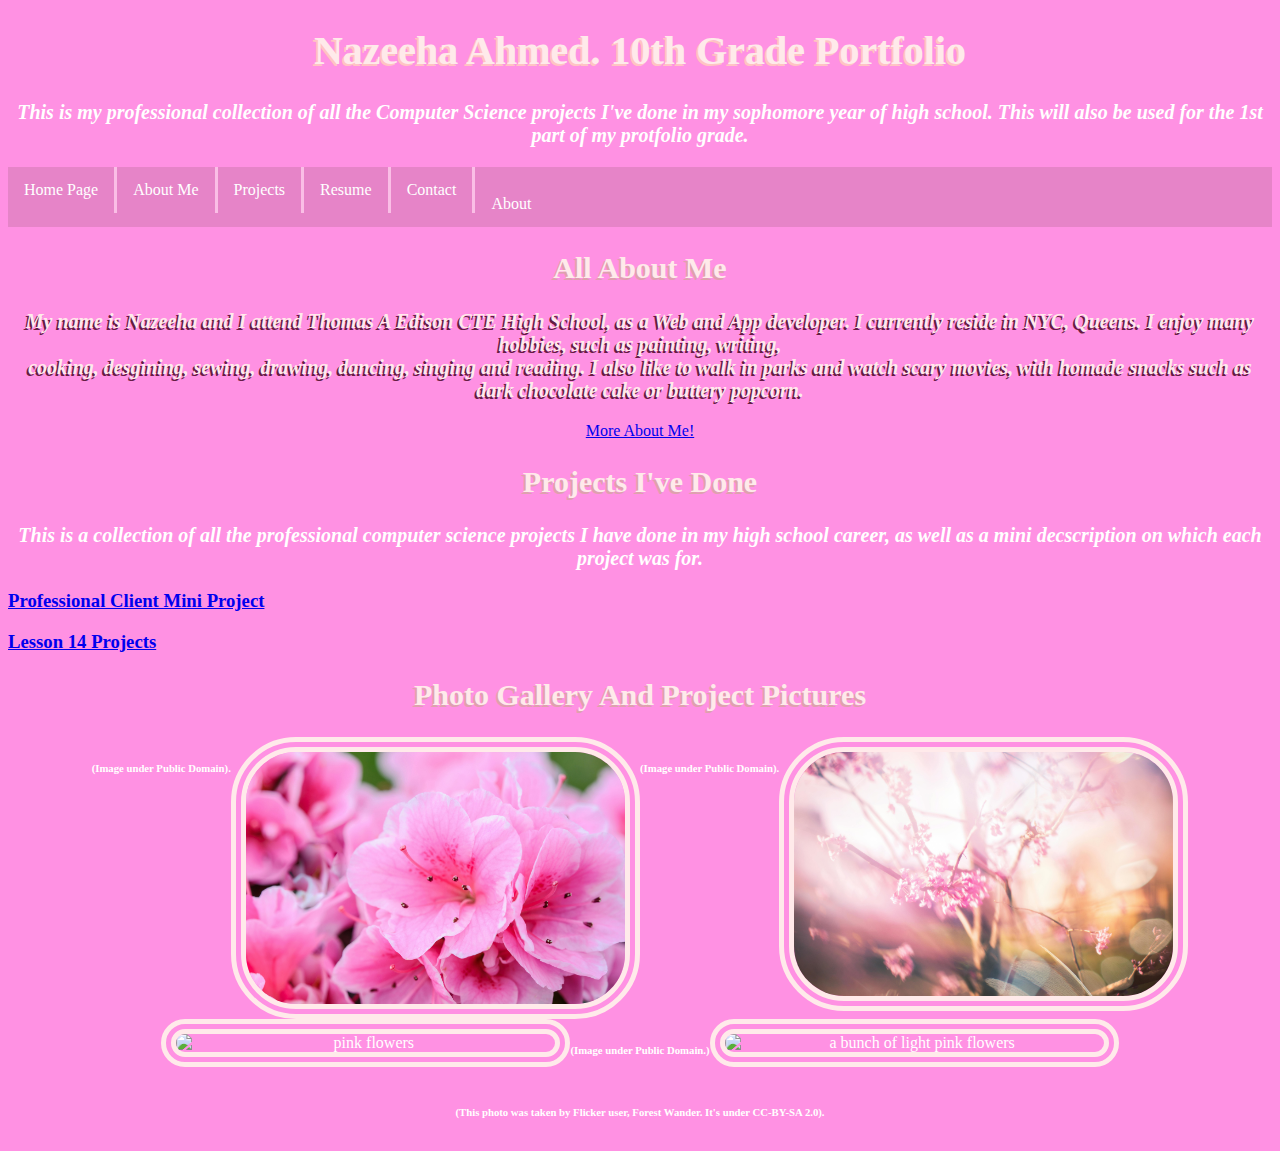
==== index.html @ 39b152f7 "Fixed typo in navigation bar" ====
<!DOCTYPE html>
<html>
  <head>
    <link rel="stylesheet" href="style.css"> 
  </head>
  <body>
    <h1> Nazeeha Ahmed. 10th Grade Portfolio </h1>
  <p> <em> This is my professional collection of all the Computer Science projects I've done in my sophomore year of high school. This will also be used for the 1st part of my protfolio grade. </em> </p>
  <ul>
  <li><a class="index" href="#home">Home Page</a></li>
  <li><a href="#about">About Me</a></li>
  <li><a href="#project">Projects</a></li>
  <li><a href="#resume">Resume</a></li>
  <li><a href="#contact">Contact</a></li>
  <li><a style="float:right"><a href="#about">About</a></li>
</ul>    
    <h2> All About Me </h2>
    <p class="me"> <em></m> My name is Nazeeha and I attend Thomas A Edison CTE High School, as a Web and App developer. I currently reside in NYC, Queens. I enjoy many hobbies, such as painting, writing, 
    <br>
    cooking, desgining, sewing, drawing, dancing, singing and reading. I also like to walk in parks and watch scary movies, with homade snacks such as dark chocolate cake or buttery popcorn. </em></p>
    <a href="about.html" target="_blank">More About Me!</a>
    <h2> Projects I've Done </h2>
    <p> <em> This is a collection of all the professional computer science projects I have done in my high school career, as well as a mini decscription on which each project was for.</em> </p>
<h3> <a href="lesson5_activity_new.html" target="blank">Professional Client Mini Project</a></h3>
<h3> <a href="Lesson 14/index.html" target="blank">Lesson 14 Projects </a> </h3>
    <h2> Photo Gallery And Project Pictures</h2>
    <div class="flower">
    <img src="flower_5.jpeg" alt="a bunch of pink flowers" width=30% height=2% /> 
    <h6> (Image under Public Domain). </h6>
    <img src="flower_2.jpeg" alt="A bunch of dark pink flowers" width=30% height=15% /> 
     <h6> (Image under Public Domain). </h6>
    <img src="flower_3.jpg" alt="a bunch of light pink flowers" width=30% height=15% />
    <h6> (Image under Public Domain.) </h6>
    <img src="flower_4.jpg" alt="pink flowers" width=30% height=15% />
    <h6> (This photo was taken by Flicker user, Forest Wander. It's under CC-BY-SA 2.0). </h6>
    </div>
  </body>
</html>
---- style.css ----
body{
  background-color: rgb(255, 145, 227);
  color: white;
  font-family: cursive;
  text-align: center;
}
h1{
  color: rgb(255, 234, 234);
  font-family: bold;
  text-shadow: -2px 2px rgb(255, 196, 196);
  font-size: 40px;
}
img{
  float: center;
  border-color: rgb(255, 234, 234);
  border-width: 15px;
  border-style: solid;
  border-radius: 65px;
  border-style: double;
}
p{
  font-weight: bold;
  font-size: 20px;
}
h3{
text-align: left;
}
h2{
  color: rgb(255, 234, 234);
  font-family: bold;
  text-shadow: -2px 2px rgb(222, 161, 174);
  font-size: 30px;
}
.me{
color: rgb(255, 234, 234);
  font-family: bold;
  text-shadow: -2px 2px rgb(100, 28, 67);
}
.flower {
  display: flex;
  flex-direction: row-reverse;
  flex-wrap: wrap;
  justify-content: center;
}
ul {
  list-style-type: none;
  margin: 0;
  padding: 0;
  overflow: hidden;
  background-color: rgb(230, 132, 200);
li {
  float: left;
  border-right:3px solid rgb(250, 190, 230) ;
}
li:last-child {
  border-right: none;
}
li a {
  display: block;
  color: white;
  text-align: center;
  padding: 14px 16px;
  text-decoration: none;
}
li a:hover:not(.active) {
  background-color: rgb(230, 170, 240);
}
.active {
  background-color: rgb(250, 190, 230);
}
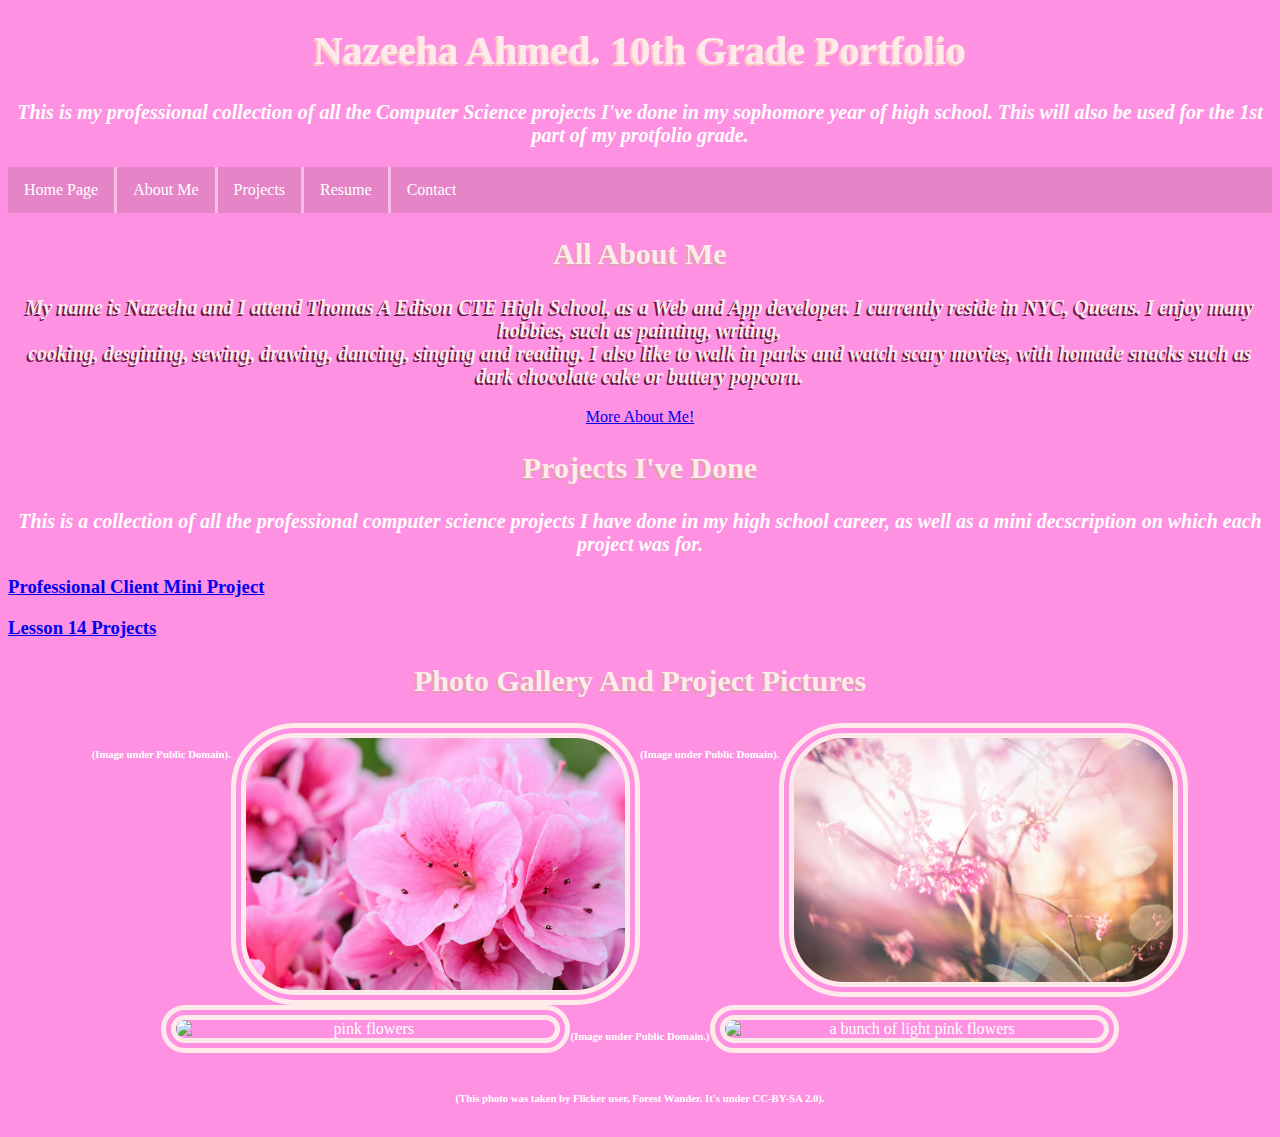
==== commit f6213f3d: "Update index.html" ====
--- a/index.html
+++ b/index.html
@@ -6,14 +6,13 @@
   <body>
     <h1> Nazeeha Ahmed. 10th Grade Portfolio </h1>
   <p> <em> This is my professional collection of all the Computer Science projects I've done in my sophomore year of high school. This will also be used for the 1st part of my protfolio grade. </em> </p>
-  <ul>
+<ul>
   <li><a class="index" href="#home">Home Page</a></li>
   <li><a href="#about">About Me</a></li>
   <li><a href="#project">Projects</a></li>
   <li><a href="#resume">Resume</a></li>
   <li><a href="#contact">Contact</a></li>
-  <li><a style="float:right"><a href="#about">About</a></li>
-</ul>    
+</ul> 
     <h2> All About Me </h2>
     <p class="me"> <em></m> My name is Nazeeha and I attend Thomas A Edison CTE High School, as a Web and App developer. I currently reside in NYC, Queens. I enjoy many hobbies, such as painting, writing, 
     <br>
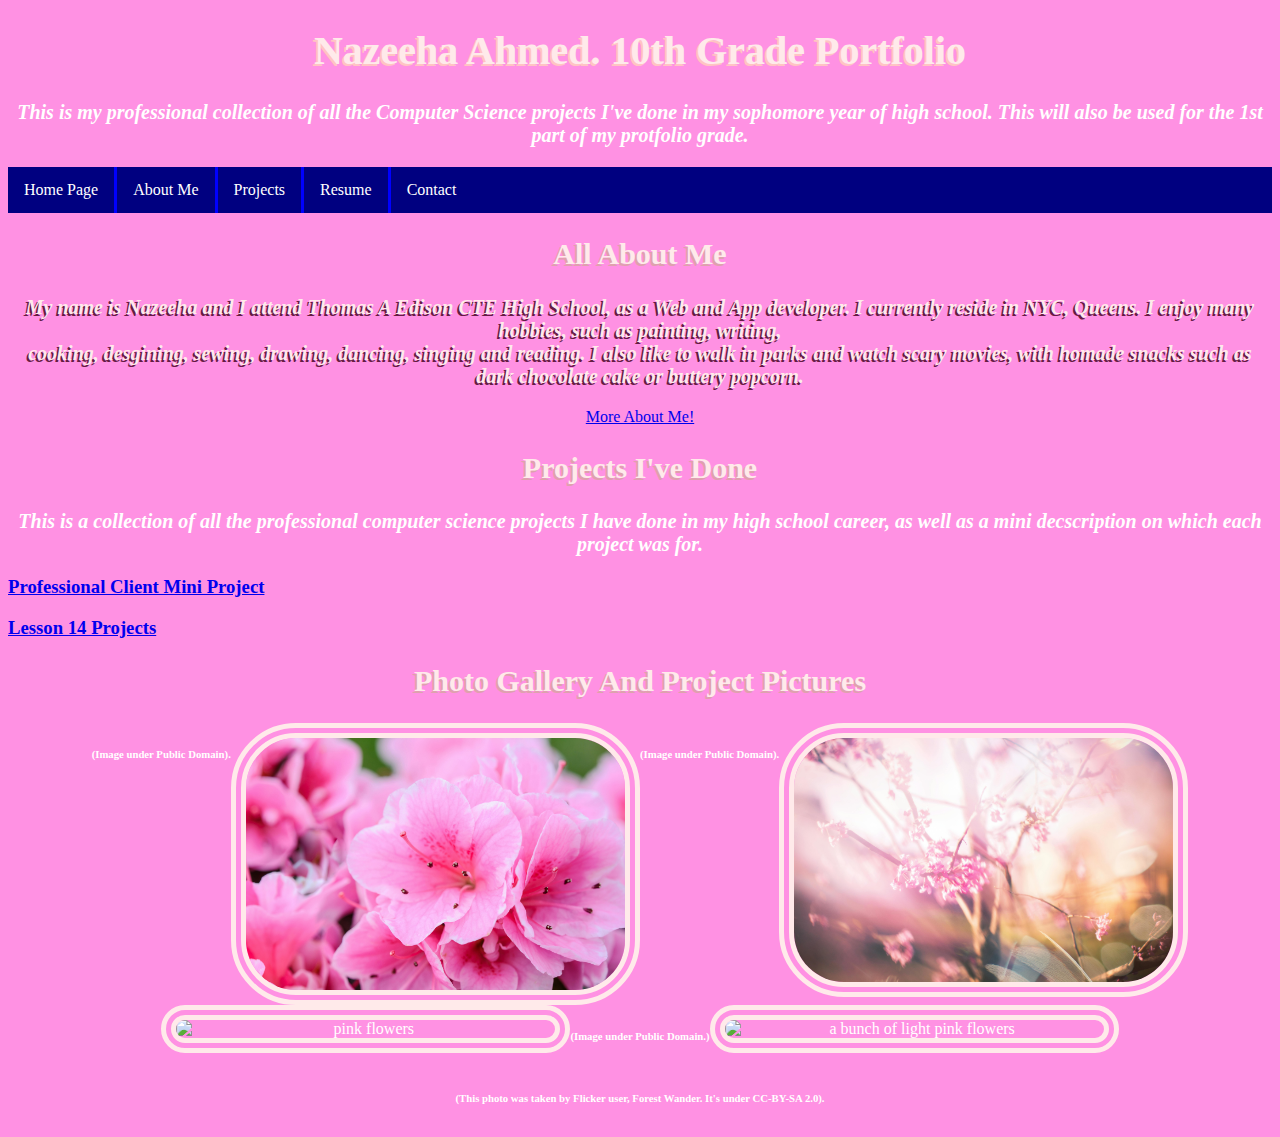
==== commit 30dba0dd: "Update index.html" ====
--- a/index.html
+++ b/index.html
@@ -8,7 +8,7 @@
   <p> <em> This is my professional collection of all the Computer Science projects I've done in my sophomore year of high school. This will also be used for the 1st part of my protfolio grade. </em> </p>
 <ul>
   <li><a class="index" href="#home">Home Page</a></li>
-  <li><a href="#about">About Me</a></li>
+  <li><a href="#about.html">About Me</a></li>
   <li><a href="#project">Projects</a></li>
   <li><a href="#resume">Resume</a></li>
   <li><a href="#contact">Contact</a></li>
--- a/style.css
+++ b/style.css
@@ -47,10 +47,11 @@
   margin: 0;
   padding: 0;
   overflow: hidden;
-  background-color: rgb(230, 132, 200);
+  background-color: rgb(0, 0, 128);
+}
 li {
   float: left;
-  border-right:3px solid rgb(250, 190, 230) ;
+  border-right:3px solid rgb(0, 0, 255);
 }
 li:last-child {
   border-right: none;
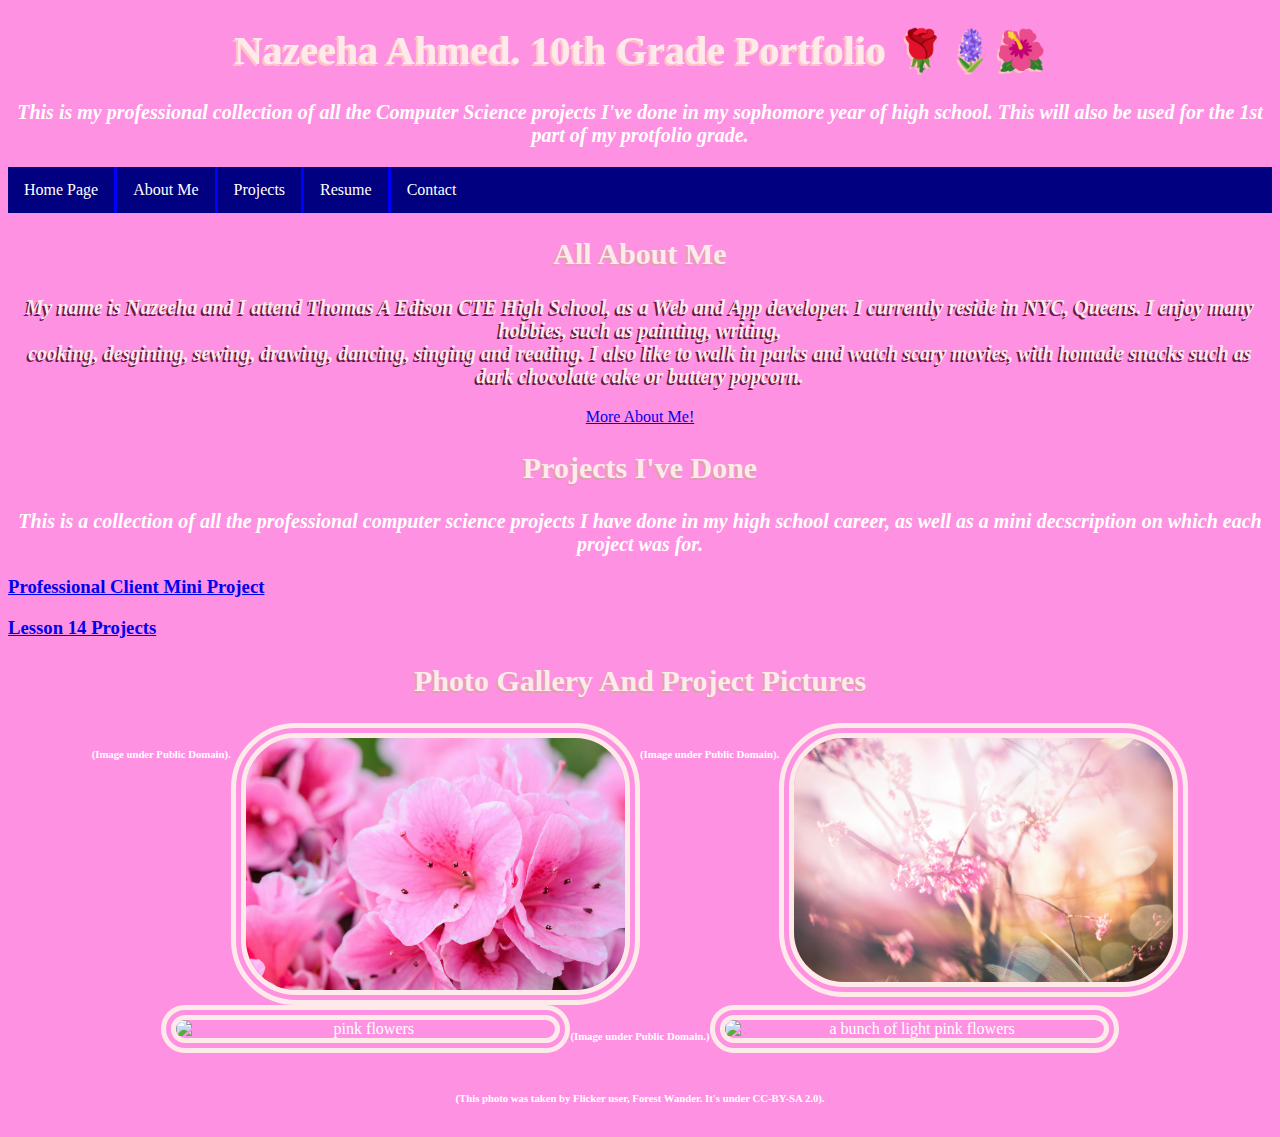
==== commit 92597608: "Update index.html" ====
--- a/index.html
+++ b/index.html
@@ -4,11 +4,11 @@
     <link rel="stylesheet" href="style.css"> 
   </head>
   <body>
-    <h1> Nazeeha Ahmed. 10th Grade Portfolio </h1>
+    <h1> Nazeeha Ahmed. 10th Grade Portfolio 🌹🪻🌺 </h1>
   <p> <em> This is my professional collection of all the Computer Science projects I've done in my sophomore year of high school. This will also be used for the 1st part of my protfolio grade. </em> </p>
 <ul>
   <li><a class="index" href="#home">Home Page</a></li>
-  <li><a href="#about.html">About Me</a></li>
+  <li><a href="about.html">About Me</a></li>
   <li><a href="#project">Projects</a></li>
   <li><a href="#resume">Resume</a></li>
   <li><a href="#contact">Contact</a></li>
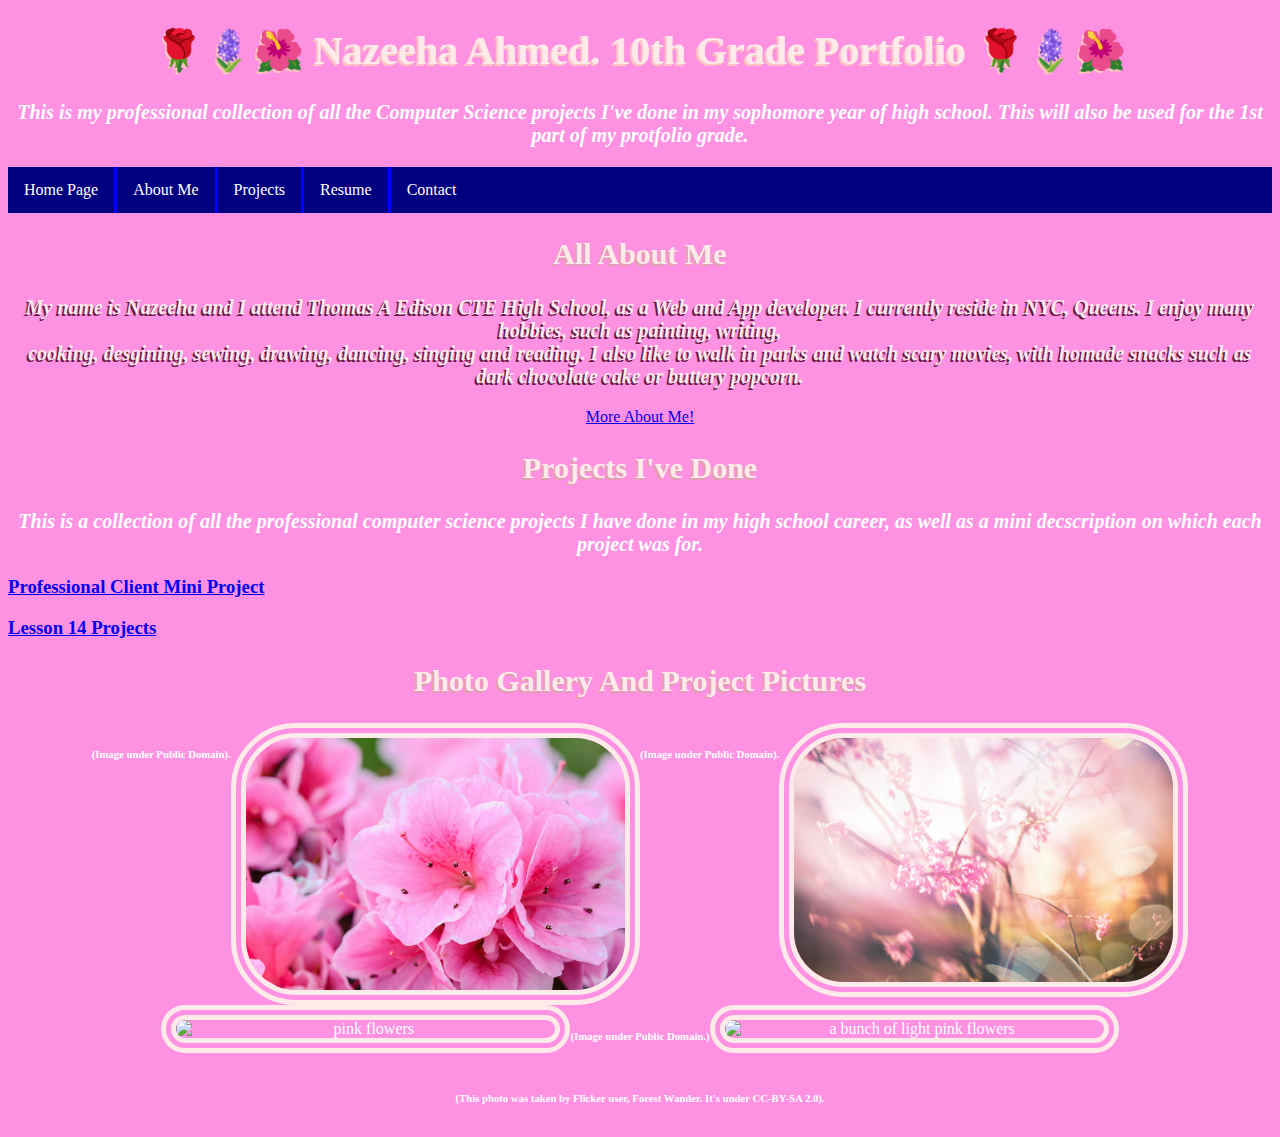
==== commit 2f0809fe: "Update index.html" ====
--- a/index.html
+++ b/index.html
@@ -4,7 +4,7 @@
     <link rel="stylesheet" href="style.css"> 
   </head>
   <body>
-    <h1> Nazeeha Ahmed. 10th Grade Portfolio 🌹🪻🌺 </h1>
+    <h1> 🌹🪻🌺 Nazeeha Ahmed. 10th Grade Portfolio 🌹🪻🌺 </h1>
   <p> <em> This is my professional collection of all the Computer Science projects I've done in my sophomore year of high school. This will also be used for the 1st part of my protfolio grade. </em> </p>
 <ul>
   <li><a class="index" href="#home">Home Page</a></li>
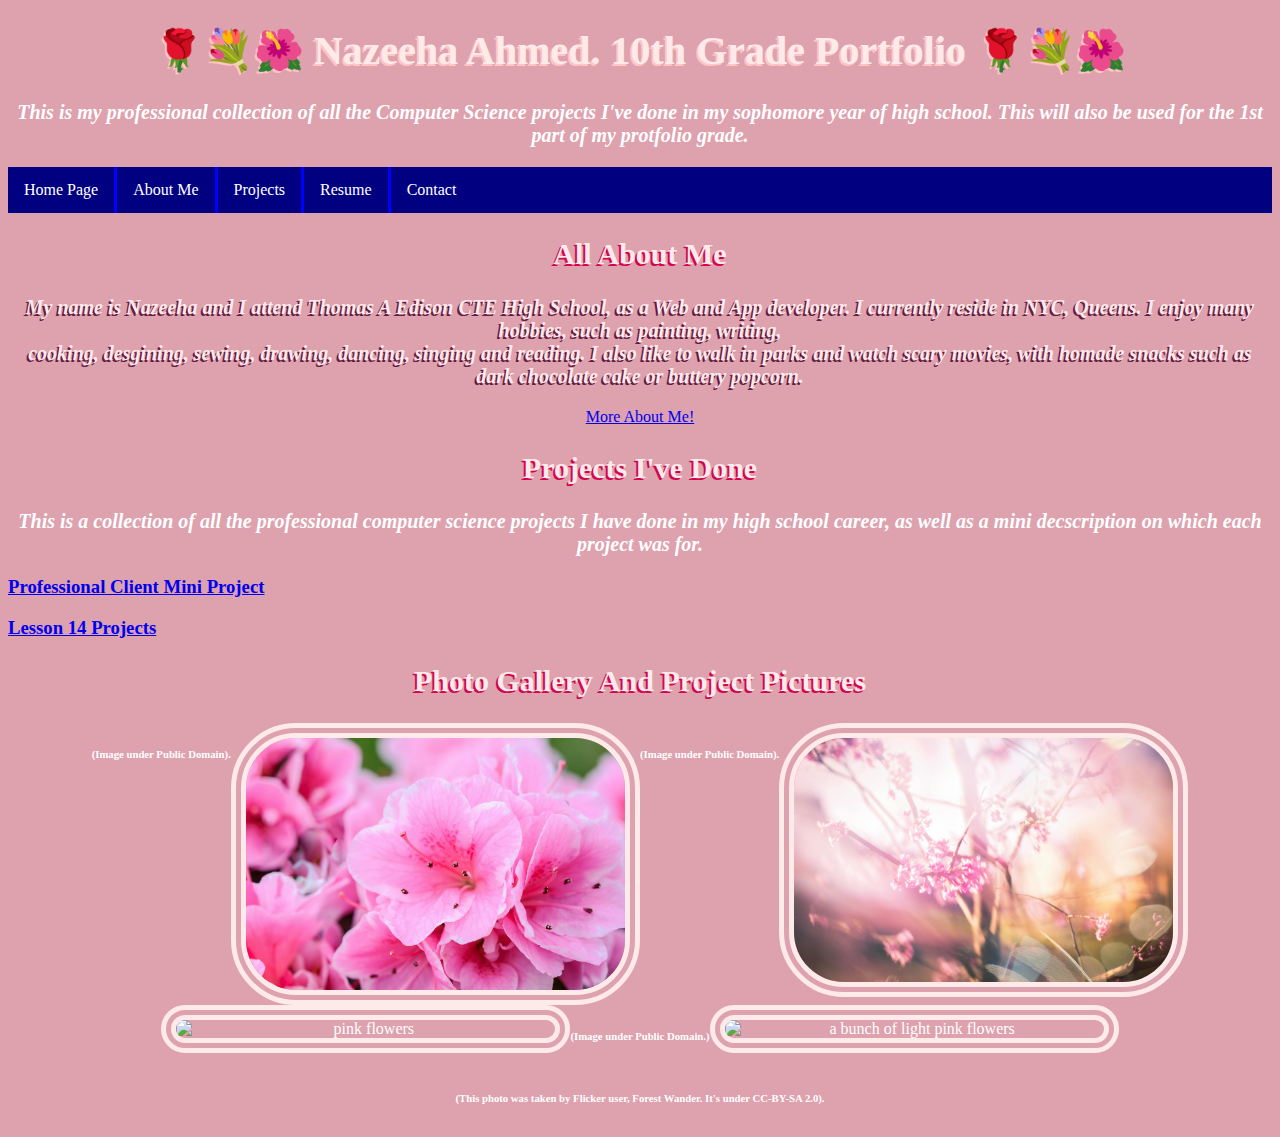
==== commit f07d117a: "Update index.html" ====
--- a/index.html
+++ b/index.html
@@ -4,7 +4,7 @@
     <link rel="stylesheet" href="style.css"> 
   </head>
   <body>
-    <h1> 🌹🪻🌺 Nazeeha Ahmed. 10th Grade Portfolio 🌹🪻🌺 </h1>
+    <h1> 🌹💐🌺 Nazeeha Ahmed. 10th Grade Portfolio 🌹💐🌺 </h1>
   <p> <em> This is my professional collection of all the Computer Science projects I've done in my sophomore year of high school. This will also be used for the 1st part of my protfolio grade. </em> </p>
 <ul>
   <li><a class="index" href="#home">Home Page</a></li>
--- a/style.css
+++ b/style.css
@@ -1,5 +1,5 @@
 body{
-  background-color: rgb(255, 145, 227);
+  background-color: rgb(222, 161, 174);
   color: white;
   font-family: cursive;
   text-align: center;
@@ -28,7 +28,7 @@
 h2{
   color: rgb(255, 234, 234);
   font-family: bold;
-  text-shadow: -2px 2px rgb(222, 161, 174);
+  text-shadow: -2px 2px rgb(212, 4, 78);
   font-size: 30px;
 }
 .me{
